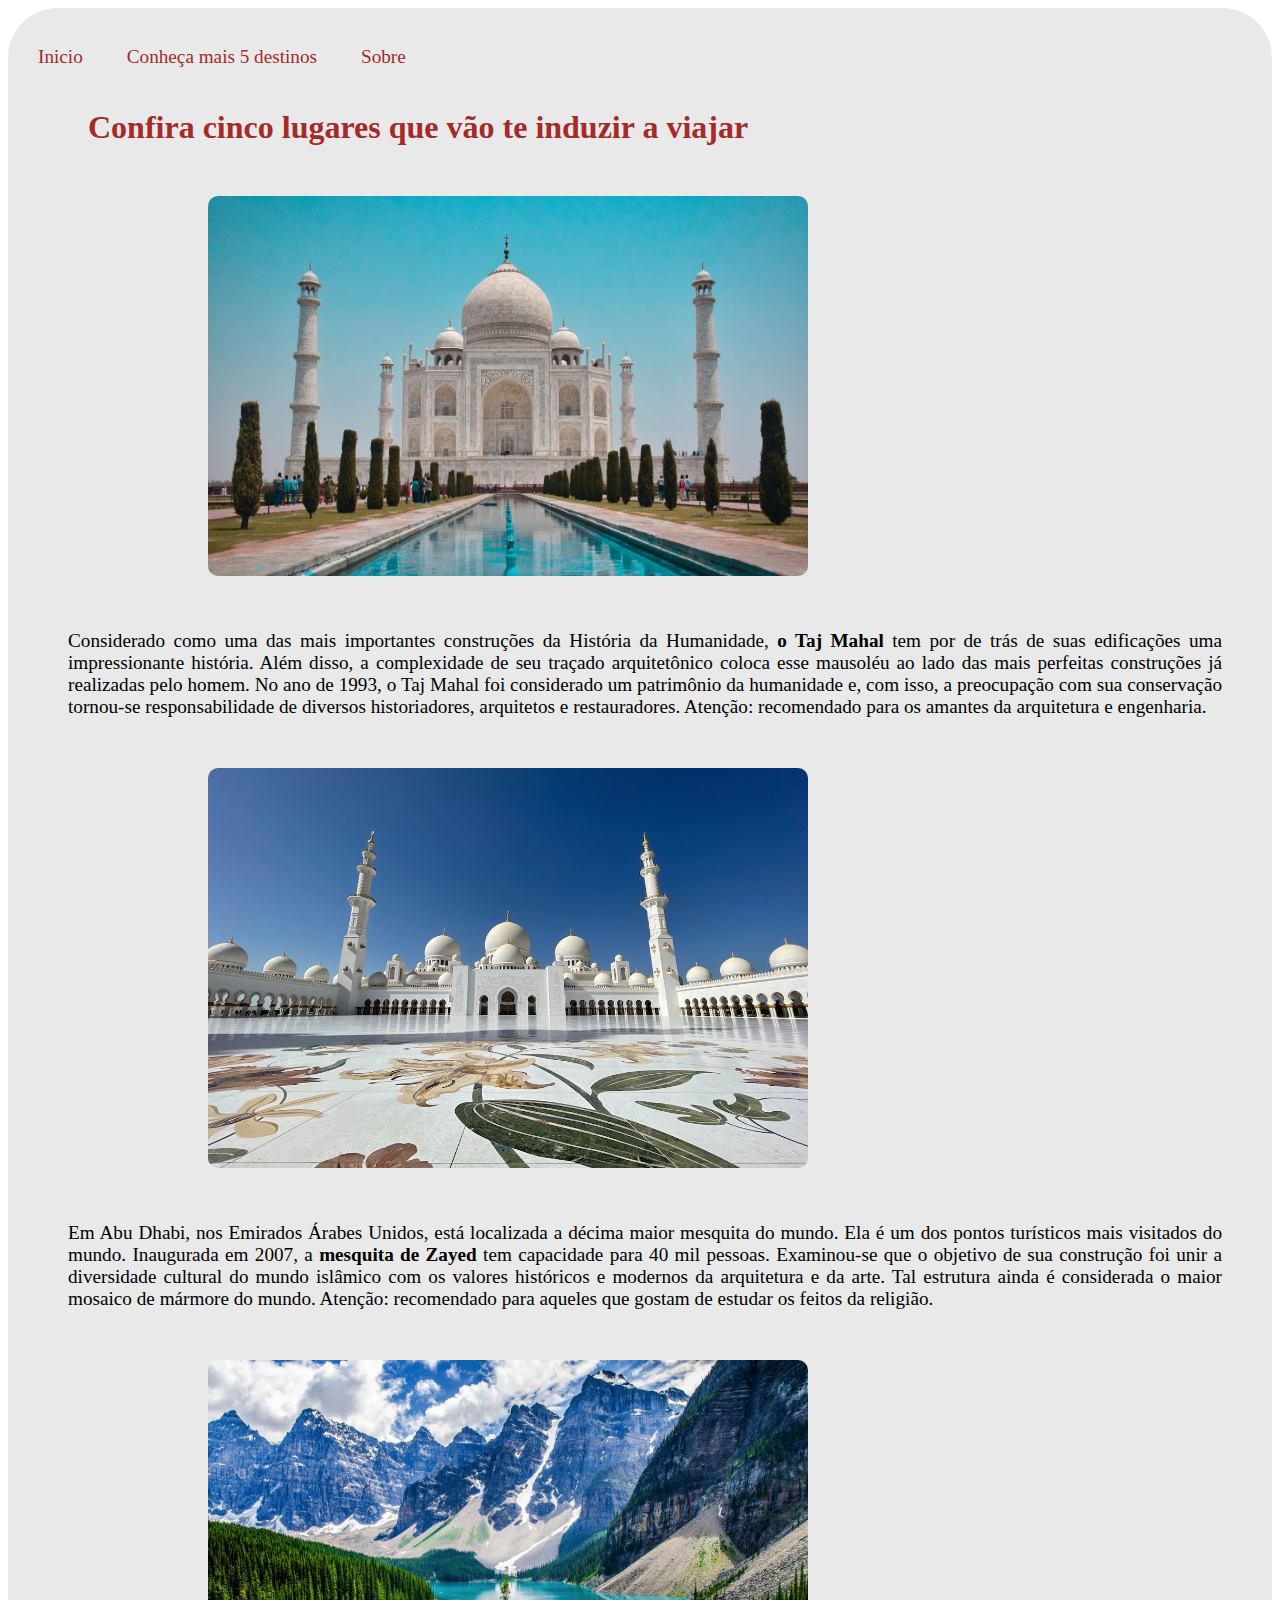
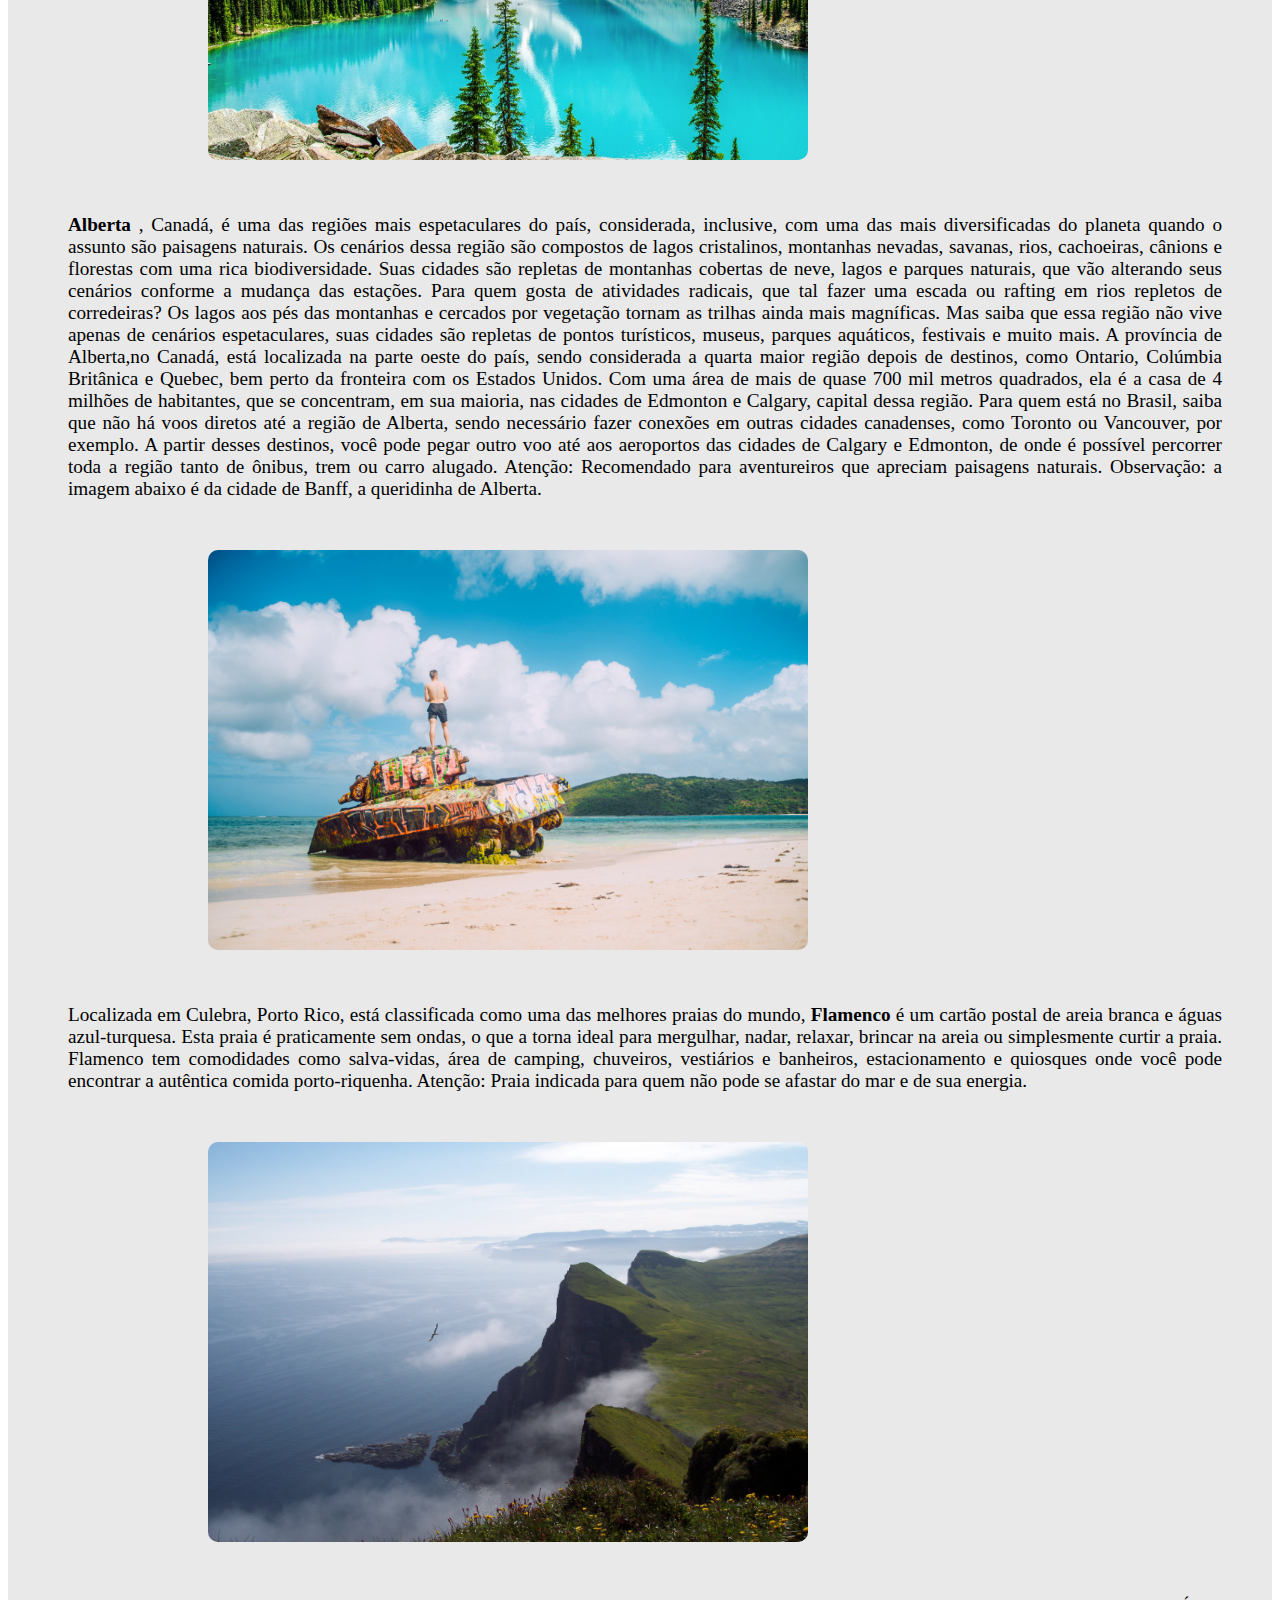
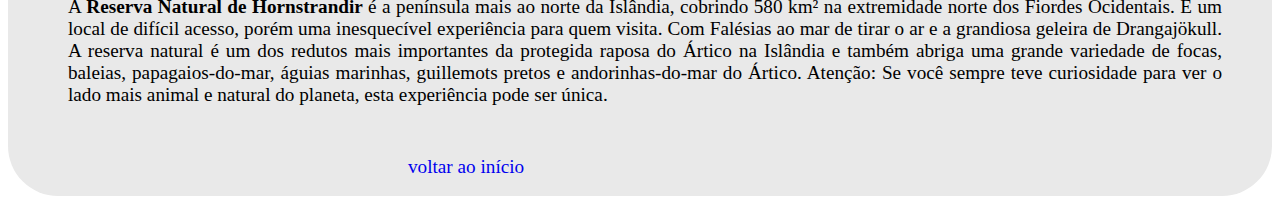
==== html/destinos.html @ 7b21f456 "Projeto Turístico" ====
<!DOCTYPE html>
            <html lang="pt-br">
            <head>
                <meta charset="UTF-8">
                <meta http-equiv="X-UA-Compatible" content="IE=edge">
                <meta name="viewport" content="width=device-width, initial-scale=1.0">
                <link rel = "stylesheet" href = "./../style/turismo.css" >
                <title> Mais opções de lugares </title>
            </head>
            <body>
              <section>
              <br>   

              <a name = "inicio2">  </a>

                <nav> 
                    <ul>
                      <li><a href="index.html"> Inicio </a></li>
                      <li><a href="destinos.html"> Conheça mais 5 destinos </a></li>
                      <li><a href="sobre.html"> Sobre </a></li>
                    </ul>
                  </nav> 

                <h1> Confira cinco lugares que vão te induzir a viajar </h1>

                <img class = "places" src = "imgs/tajmahal.jpg" alt = "" width = "600" height = "380">

                <p> Considerado como uma das mais importantes construções da História da Humanidade, <strong> o Taj Mahal </strong> tem por de trás de suas edificações uma impressionante história. Além disso, a complexidade de seu traçado arquitetônico coloca esse mausoléu ao lado das mais perfeitas construções já realizadas pelo homem. No ano de 1993, o Taj Mahal foi considerado um patrimônio da humanidade e, com isso, a preocupação com sua conservação tornou-se responsabilidade de diversos historiadores, arquitetos e restauradores. Atenção: recomendado para os amantes da arquitetura e engenharia. </p>

                <img class = "places" src = "imgs/zayed.jpg" alt = "" width = "600" height = "400">

            <p> Em Abu Dhabi, nos Emirados Árabes Unidos, está localizada a décima maior mesquita do mundo. Ela é um dos pontos turísticos mais visitados do mundo. Inaugurada em 2007, a <strong> mesquita de Zayed </strong> tem capacidade para 40 mil pessoas. Examinou-se que o objetivo de sua construção foi unir a diversidade cultural do mundo islâmico com os valores históricos e modernos da arquitetura e da arte. Tal estrutura ainda é considerada o maior mosaico de mármore do mundo. Atenção: recomendado para aqueles que gostam de estudar os feitos da religião. </p>

            <img class = "places" src = "imgs/alberta.jpeg" alt = "" width = "600" height = "400">

            <p> <strong> Alberta </strong>, Canadá, é uma das regiões mais espetaculares do país, considerada, inclusive, com uma das mais diversificadas do planeta quando o assunto são paisagens naturais. Os cenários dessa região são compostos de lagos cristalinos, montanhas nevadas, savanas, rios, cachoeiras, cânions e florestas com uma rica biodiversidade. Suas cidades são repletas de montanhas cobertas de neve, lagos e parques naturais, que vão alterando seus cenários conforme a mudança das estações. Para quem gosta de atividades radicais, que tal fazer uma escada ou rafting em rios repletos de corredeiras? Os lagos aos pés das montanhas e cercados por vegetação tornam as trilhas ainda mais magníficas. Mas saiba que essa região não vive apenas de cenários espetaculares, suas cidades são repletas de pontos turísticos, museus, parques aquáticos, festivais e muito mais. A província de Alberta,no Canadá, está localizada na parte oeste do país, sendo considerada a quarta maior região depois de destinos, como Ontario, Colúmbia Britânica e Quebec, bem perto da fronteira com os Estados Unidos. Com uma área de mais de quase 700 mil metros quadrados, ela é a casa de 4 milhões de habitantes, que se concentram, em sua maioria, nas cidades de Edmonton e Calgary, capital dessa região. Para quem está no Brasil, saiba que não há voos diretos até a região de Alberta, sendo necessário fazer conexões em outras cidades canadenses, como Toronto ou Vancouver, por exemplo. A partir desses destinos, você pode pegar outro voo até aos aeroportos das cidades de Calgary e Edmonton, de onde é possível percorrer toda a região tanto de ônibus, trem ou carro alugado. Atenção: Recomendado para aventureiros que apreciam paisagens naturais. Observação: a imagem abaixo é da cidade de Banff, a queridinha de Alberta. </p>

            <img class = "places" src = "imgs/Flamenco.jpg" alt = "" width = "600" height = "400">

            <p> Localizada em Culebra, Porto Rico, está classificada como uma das melhores praias do mundo, <strong> Flamenco </strong> é um cartão postal de areia branca e águas azul-turquesa. Esta praia é praticamente sem ondas, o que a torna ideal para mergulhar, nadar, relaxar, brincar na areia ou simplesmente curtir a praia. Flamenco tem comodidades como salva-vidas, área de camping, chuveiros, vestiários e banheiros, estacionamento e quiosques onde você pode encontrar a autêntica comida porto-riquenha. Atenção: Praia indicada para quem não pode se afastar do mar e de sua energia. </p>

            <img class = "places" src = "imgs/dranga.jpg" alt = "" width = "600" height = "400">
              
            <p> A <strong>  Reserva Natural de Hornstrandir </strong> é a península mais ao norte da Islândia, cobrindo 580 km² na extremidade norte dos Fiordes Ocidentais. É um local de difícil acesso, porém uma inesquecível experiência para quem visita. Com Falésias ao mar de tirar o ar e a grandiosa geleira de Drangajökull. A reserva natural é um dos redutos mais importantes da protegida raposa do Ártico na Islândia e também abriga uma grande variedade de focas, baleias, papagaios-do-mar, águias marinhas, guillemots pretos e andorinhas-do-mar do Ártico. Atenção: Se você sempre teve curiosidade para ver o lado mais animal e natural do planeta, esta experiência pode ser única. </p>

            <a class = "lk" href = "#inicio2"> voltar ao início </a>
            <br>
            <br>

         </section>

            </body>
            </html>
---- style/turismo.css ----
*{
    box-sizing: border-box;
    font-family:'Times New Roman', Times, serif;
}

.box {
    margin: 20px;
    border: groove 10px;
    padding: 30px;
}


section{
    background-color: #e9e9e9;
    border-radius: 50px;
    width: 100%;
    height: 100%;
}

p{
    text-align:justify;
    margin: 50px;
    font-size: larger;
}

nav{
    border-radius: 50px;
}

nav ul{
    list-style-type: none;
    margin: 0;
    padding: 0;
}

nav ul li{
    display: inline;
} 

nav ul li a{
  padding: 20px 10px 20px 30px;
  display: inline-block;
  color: brown;
  text-decoration: none;
  font-size: larger;
}

nav ul li a:hover{
    transform: scale(1.1);
    transition: 250ms linear;
}

div{
    font-size: x-large;
    margin: 50px;
}

#picture, #pic2{
    border-radius: 5%;
}

#picture{
    margin-left:60px;
}

#pic2{
    margin-left: 60px;
}

h1{
    margin-left: 80px;
    margin-bottom: 50px;
    color: brown;
}

h2, h3, input, ul{
    margin-left: 150px;
}

h3{
    margin-left: 110px;
}

h3{
    color: brown;
}

p{
    margin-left: 60px;
}

.places{
    border-radius: 10px;
    margin-left: 200px;
}

.lk{
    margin-left: 400px;
    font-size: larger;
    text-decoration: none;
}

.lk:hover{
    transform: scale(1.1);
    transition: 250ms linear;
}

input{
    color:brown;
    font-size: larger;
    text-align: center;
    border-radius: 5px;
}
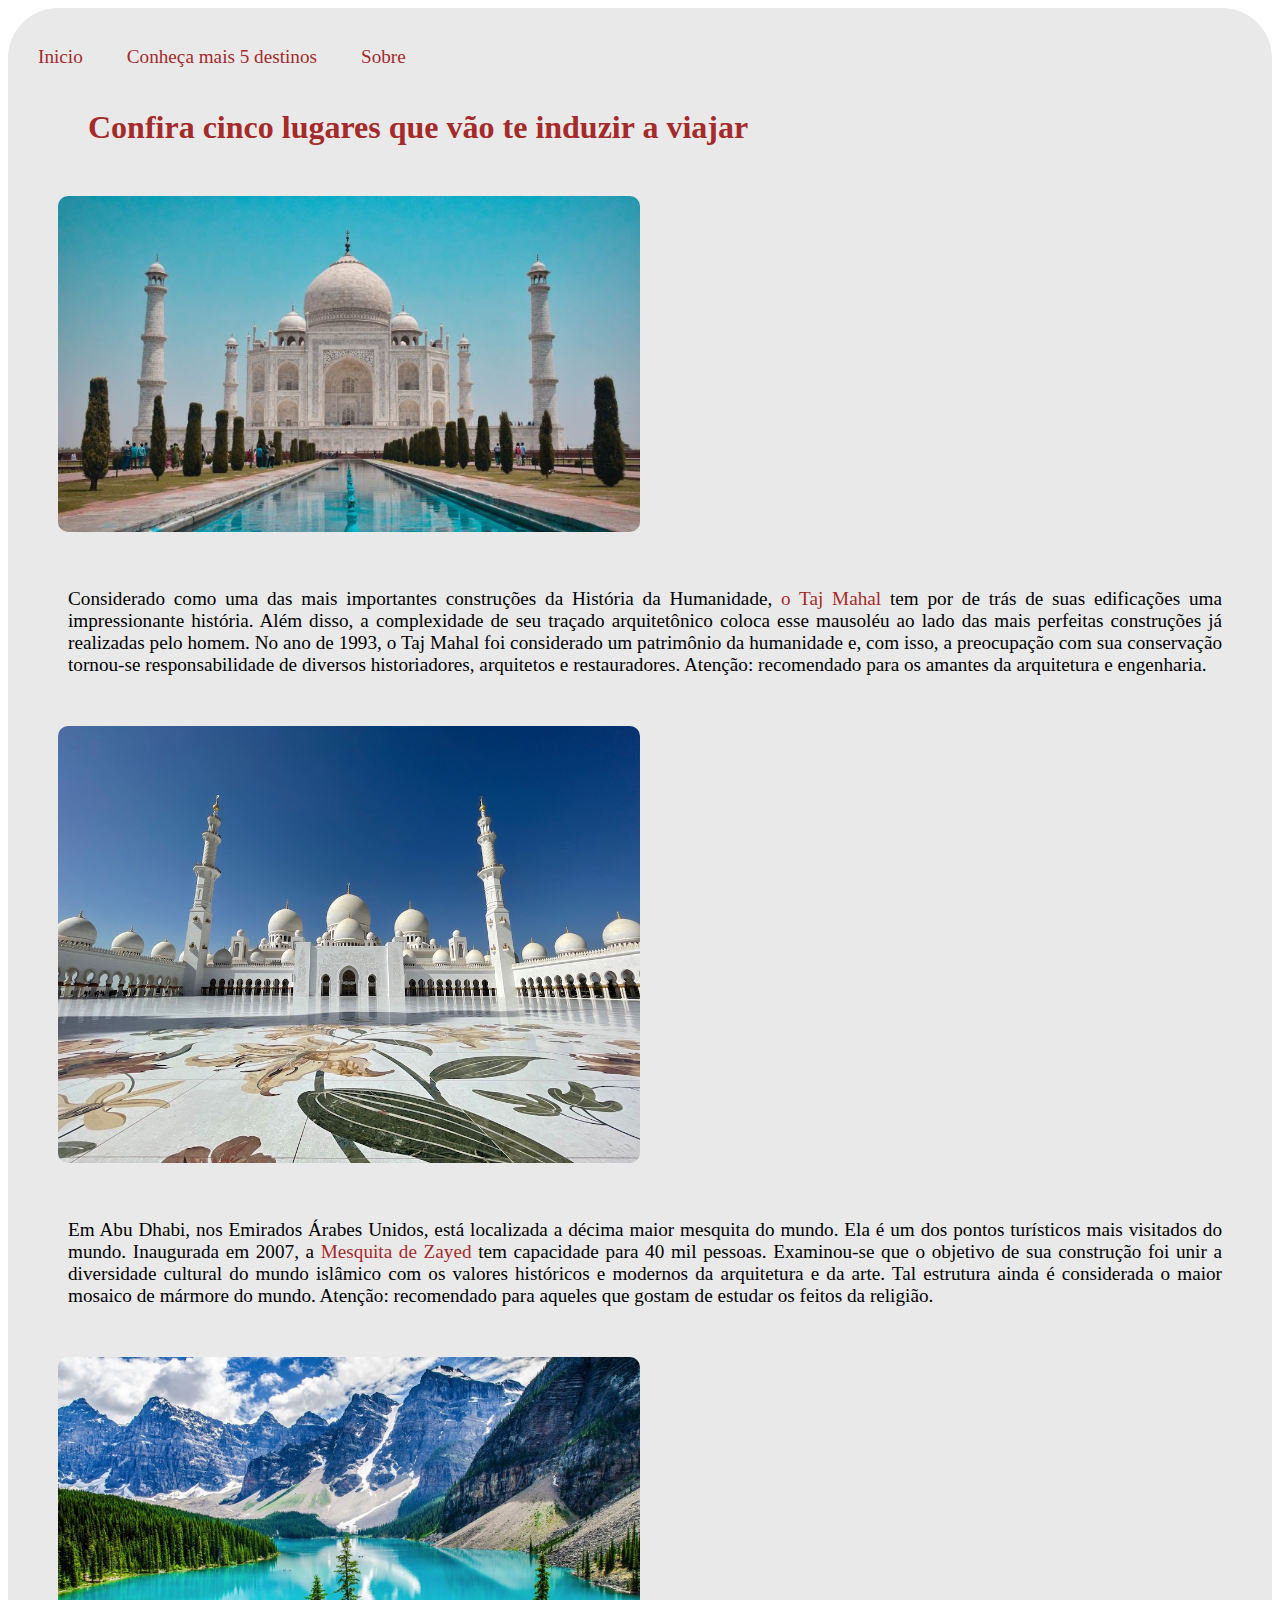
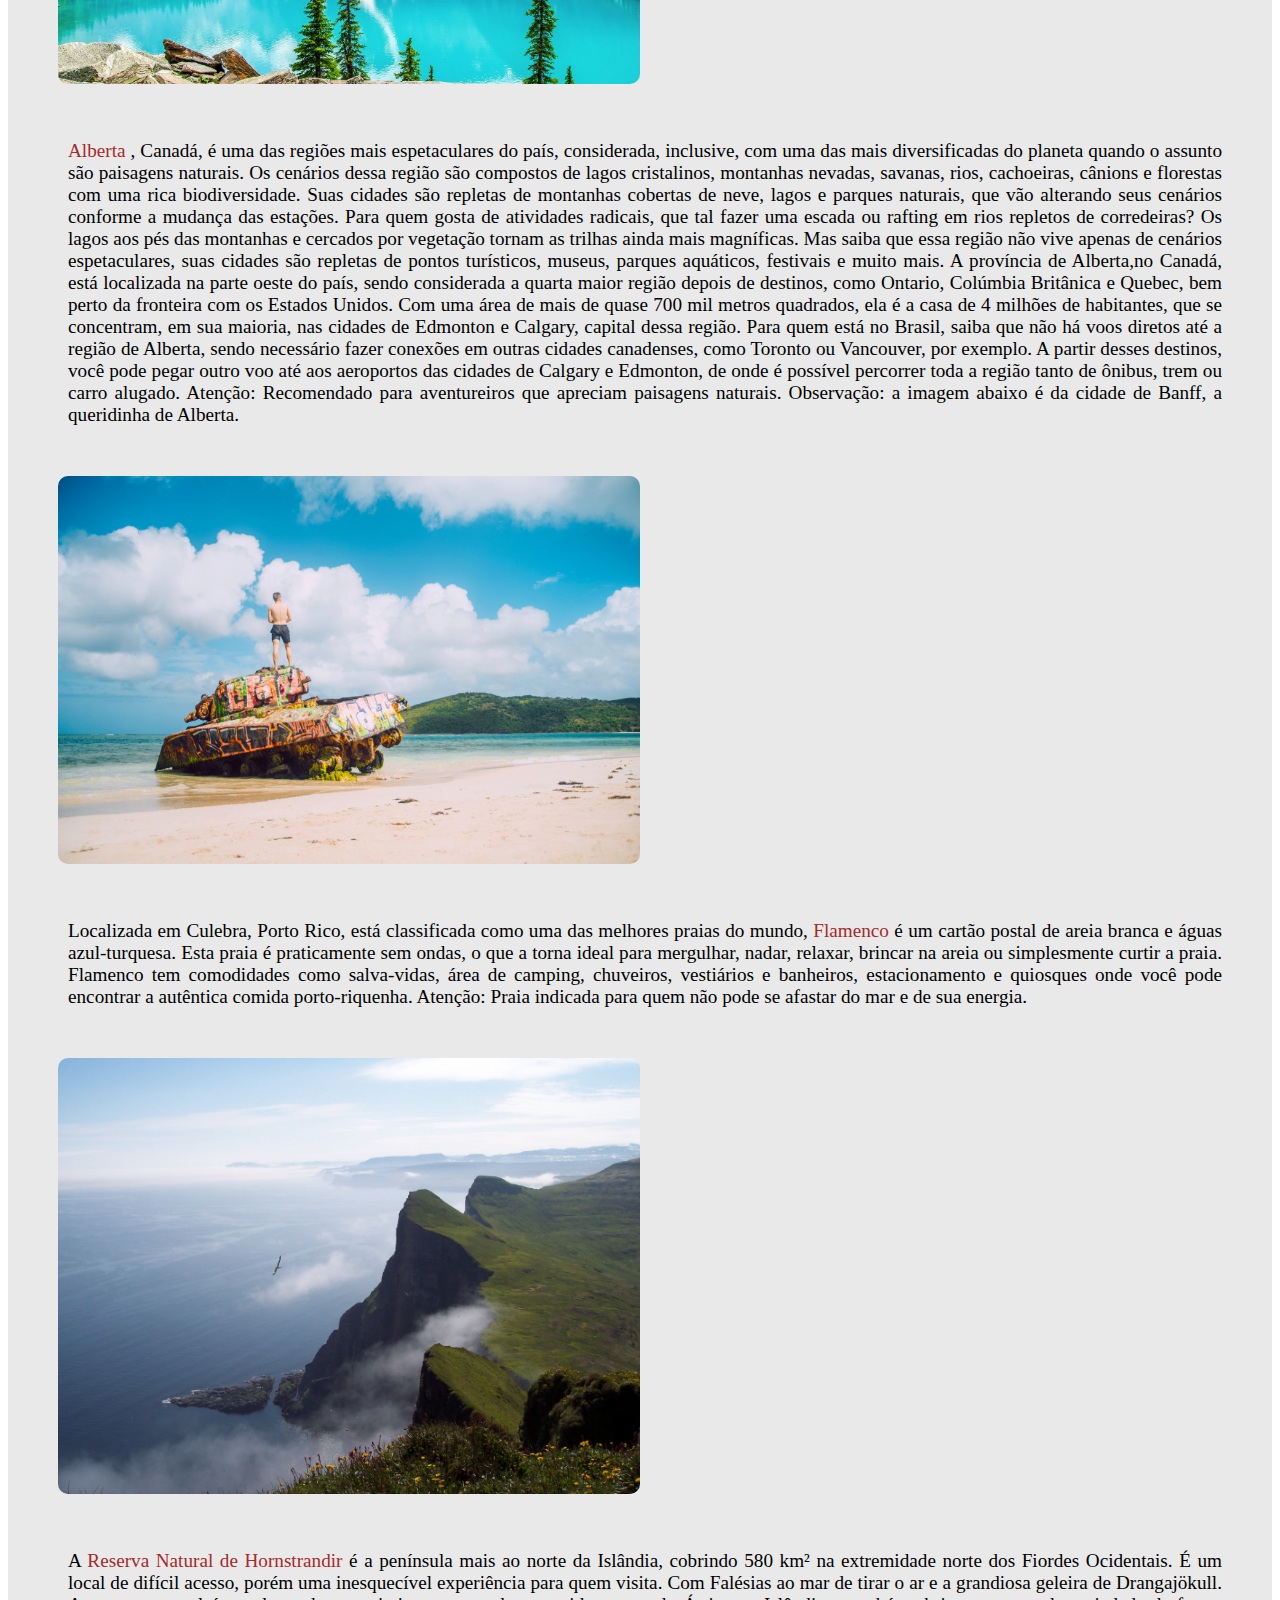
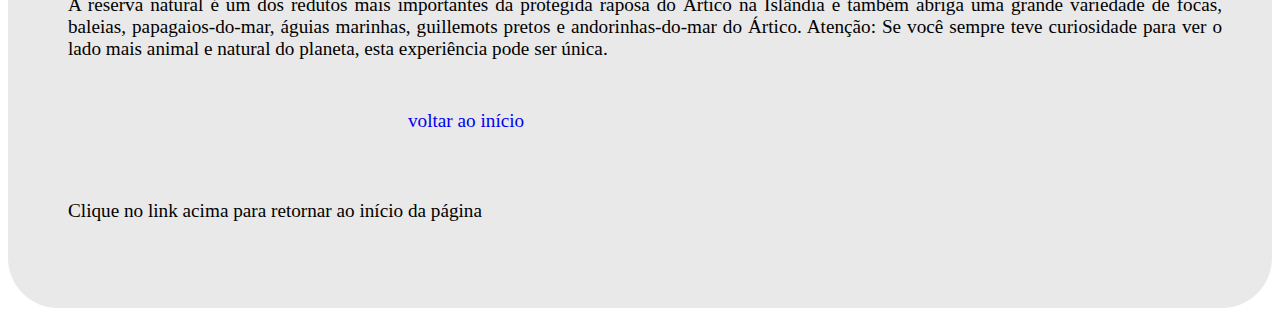
==== commit 7b9d2048: "Versão 2 - adição de funções e responsividade" ====
--- a/html/destinos.html
+++ b/html/destinos.html
@@ -23,27 +23,42 @@
 
                 <h1> Confira cinco lugares que vão te induzir a viajar </h1>
 
-                <img class = "places" src = "imgs/tajmahal.jpg" alt = "" width = "600" height = "380">
+                <div>
+                  <img class = "places" src = "imgs/tajmahal.jpg" alt = "">
+                </div>
 
-                <p> Considerado como uma das mais importantes construções da História da Humanidade, <strong> o Taj Mahal </strong> tem por de trás de suas edificações uma impressionante história. Além disso, a complexidade de seu traçado arquitetônico coloca esse mausoléu ao lado das mais perfeitas construções já realizadas pelo homem. No ano de 1993, o Taj Mahal foi considerado um patrimônio da humanidade e, com isso, a preocupação com sua conservação tornou-se responsabilidade de diversos historiadores, arquitetos e restauradores. Atenção: recomendado para os amantes da arquitetura e engenharia. </p>
+                <p> Considerado como uma das mais importantes construções da História da Humanidade, <a class = "textuais" href = "https://www.culturagenial.com/taj-mahal/" target = "_blank" rel = "external"> o Taj Mahal </a> tem por de trás de suas edificações uma impressionante história. Além disso, a complexidade de seu traçado arquitetônico coloca esse mausoléu ao lado das mais perfeitas construções já realizadas pelo homem. No ano de 1993, o Taj Mahal foi considerado um patrimônio da humanidade e, com isso, a preocupação com sua conservação tornou-se responsabilidade de diversos historiadores, arquitetos e restauradores. Atenção: recomendado para os amantes da arquitetura e engenharia. </p>
 
-                <img class = "places" src = "imgs/zayed.jpg" alt = "" width = "600" height = "400">
+                <div> 
+                  <img class = "places" src = "imgs/zayed.jpg" alt = "">
+                </div> 
 
-            <p> Em Abu Dhabi, nos Emirados Árabes Unidos, está localizada a décima maior mesquita do mundo. Ela é um dos pontos turísticos mais visitados do mundo. Inaugurada em 2007, a <strong> mesquita de Zayed </strong> tem capacidade para 40 mil pessoas. Examinou-se que o objetivo de sua construção foi unir a diversidade cultural do mundo islâmico com os valores históricos e modernos da arquitetura e da arte. Tal estrutura ainda é considerada o maior mosaico de mármore do mundo. Atenção: recomendado para aqueles que gostam de estudar os feitos da religião. </p>
 
-            <img class = "places" src = "imgs/alberta.jpeg" alt = "" width = "600" height = "400">
+            <p> Em Abu Dhabi, nos Emirados Árabes Unidos, está localizada a décima maior mesquita do mundo. Ela é um dos pontos turísticos mais visitados do mundo. Inaugurada em 2007, a <a class = "textuais" href = "https://viagemcult.com/mesquita-abu-dhabi/" target = "_blank" rel = "external"> Mesquita de Zayed </a> tem capacidade para 40 mil pessoas. Examinou-se que o objetivo de sua construção foi unir a diversidade cultural do mundo islâmico com os valores históricos e modernos da arquitetura e da arte. Tal estrutura ainda é considerada o maior mosaico de mármore do mundo. Atenção: recomendado para aqueles que gostam de estudar os feitos da religião. </p>
 
-            <p> <strong> Alberta </strong>, Canadá, é uma das regiões mais espetaculares do país, considerada, inclusive, com uma das mais diversificadas do planeta quando o assunto são paisagens naturais. Os cenários dessa região são compostos de lagos cristalinos, montanhas nevadas, savanas, rios, cachoeiras, cânions e florestas com uma rica biodiversidade. Suas cidades são repletas de montanhas cobertas de neve, lagos e parques naturais, que vão alterando seus cenários conforme a mudança das estações. Para quem gosta de atividades radicais, que tal fazer uma escada ou rafting em rios repletos de corredeiras? Os lagos aos pés das montanhas e cercados por vegetação tornam as trilhas ainda mais magníficas. Mas saiba que essa região não vive apenas de cenários espetaculares, suas cidades são repletas de pontos turísticos, museus, parques aquáticos, festivais e muito mais. A província de Alberta,no Canadá, está localizada na parte oeste do país, sendo considerada a quarta maior região depois de destinos, como Ontario, Colúmbia Britânica e Quebec, bem perto da fronteira com os Estados Unidos. Com uma área de mais de quase 700 mil metros quadrados, ela é a casa de 4 milhões de habitantes, que se concentram, em sua maioria, nas cidades de Edmonton e Calgary, capital dessa região. Para quem está no Brasil, saiba que não há voos diretos até a região de Alberta, sendo necessário fazer conexões em outras cidades canadenses, como Toronto ou Vancouver, por exemplo. A partir desses destinos, você pode pegar outro voo até aos aeroportos das cidades de Calgary e Edmonton, de onde é possível percorrer toda a região tanto de ônibus, trem ou carro alugado. Atenção: Recomendado para aventureiros que apreciam paisagens naturais. Observação: a imagem abaixo é da cidade de Banff, a queridinha de Alberta. </p>
+            <div> 
+              <img class = "places" src = "imgs/alberta.jpeg" alt = "">
+            </div>
 
-            <img class = "places" src = "imgs/Flamenco.jpg" alt = "" width = "600" height = "400">
+            <p> <a class = "textuais" href = "https://casalnomade.com/conheca-incrivel-provincia-de-alberta-no-canada/" target = "_blank" rel = "external"> Alberta </a>, Canadá, é uma das regiões mais espetaculares do país, considerada, inclusive, com uma das mais diversificadas do planeta quando o assunto são paisagens naturais. Os cenários dessa região são compostos de lagos cristalinos, montanhas nevadas, savanas, rios, cachoeiras, cânions e florestas com uma rica biodiversidade. Suas cidades são repletas de montanhas cobertas de neve, lagos e parques naturais, que vão alterando seus cenários conforme a mudança das estações. Para quem gosta de atividades radicais, que tal fazer uma escada ou rafting em rios repletos de corredeiras? Os lagos aos pés das montanhas e cercados por vegetação tornam as trilhas ainda mais magníficas. Mas saiba que essa região não vive apenas de cenários espetaculares, suas cidades são repletas de pontos turísticos, museus, parques aquáticos, festivais e muito mais. A província de Alberta,no Canadá, está localizada na parte oeste do país, sendo considerada a quarta maior região depois de destinos, como Ontario, Colúmbia Britânica e Quebec, bem perto da fronteira com os Estados Unidos. Com uma área de mais de quase 700 mil metros quadrados, ela é a casa de 4 milhões de habitantes, que se concentram, em sua maioria, nas cidades de Edmonton e Calgary, capital dessa região. Para quem está no Brasil, saiba que não há voos diretos até a região de Alberta, sendo necessário fazer conexões em outras cidades canadenses, como Toronto ou Vancouver, por exemplo. A partir desses destinos, você pode pegar outro voo até aos aeroportos das cidades de Calgary e Edmonton, de onde é possível percorrer toda a região tanto de ônibus, trem ou carro alugado. Atenção: Recomendado para aventureiros que apreciam paisagens naturais. Observação: a imagem abaixo é da cidade de Banff, a queridinha de Alberta. </p>
 
-            <p> Localizada em Culebra, Porto Rico, está classificada como uma das melhores praias do mundo, <strong> Flamenco </strong> é um cartão postal de areia branca e águas azul-turquesa. Esta praia é praticamente sem ondas, o que a torna ideal para mergulhar, nadar, relaxar, brincar na areia ou simplesmente curtir a praia. Flamenco tem comodidades como salva-vidas, área de camping, chuveiros, vestiários e banheiros, estacionamento e quiosques onde você pode encontrar a autêntica comida porto-riquenha. Atenção: Praia indicada para quem não pode se afastar do mar e de sua energia. </p>
+            <div>
+              <img class = "places" src = "imgs/Flamenco.jpg" alt = "">
+            </div>
 
-            <img class = "places" src = "imgs/dranga.jpg" alt = "" width = "600" height = "400">
+            <p> Localizada em Culebra, Porto Rico, está classificada como uma das melhores praias do mundo, <a class = "textuais" href = "https://portadeembarque.com.br/praias-de-porto-rico-quais-as-melhores/" target = "_blank" rel = "external"> Flamenco </a> é um cartão postal de areia branca e águas azul-turquesa. Esta praia é praticamente sem ondas, o que a torna ideal para mergulhar, nadar, relaxar, brincar na areia ou simplesmente curtir a praia. Flamenco tem comodidades como salva-vidas, área de camping, chuveiros, vestiários e banheiros, estacionamento e quiosques onde você pode encontrar a autêntica comida porto-riquenha. Atenção: Praia indicada para quem não pode se afastar do mar e de sua energia. </p>
+
+            <div>
+              <img class = "places" src = "imgs/dranga.jpg" alt = "">
+            </div>
               
-            <p> A <strong>  Reserva Natural de Hornstrandir </strong> é a península mais ao norte da Islândia, cobrindo 580 km² na extremidade norte dos Fiordes Ocidentais. É um local de difícil acesso, porém uma inesquecível experiência para quem visita. Com Falésias ao mar de tirar o ar e a grandiosa geleira de Drangajökull. A reserva natural é um dos redutos mais importantes da protegida raposa do Ártico na Islândia e também abriga uma grande variedade de focas, baleias, papagaios-do-mar, águias marinhas, guillemots pretos e andorinhas-do-mar do Ártico. Atenção: Se você sempre teve curiosidade para ver o lado mais animal e natural do planeta, esta experiência pode ser única. </p>
+            <p> A <a class = "textuais" href = "https://arcticyeti.es/islandia/lugares/hornstrandir/" target = "_blank" rel = "external"> Reserva Natural de Hornstrandir </a> é a península mais ao norte da Islândia, cobrindo 580 km² na extremidade norte dos Fiordes Ocidentais. É um local de difícil acesso, porém uma inesquecível experiência para quem visita. Com Falésias ao mar de tirar o ar e a grandiosa geleira de Drangajökull. A reserva natural é um dos redutos mais importantes da protegida raposa do Ártico na Islândia e também abriga uma grande variedade de focas, baleias, papagaios-do-mar, águias marinhas, guillemots pretos e andorinhas-do-mar do Ártico. Atenção: Se você sempre teve curiosidade para ver o lado mais animal e natural do planeta, esta experiência pode ser única. </p>
 
             <a class = "lk" href = "#inicio2"> voltar ao início </a>
+            <br>
+            <br>
+
+            <p class = "ultimo"> Clique no link acima para retornar ao início da página </p>
             <br>
             <br>
 
--- a/style/turismo.css
+++ b/style/turismo.css
@@ -91,7 +91,6 @@
 
 .places{
     border-radius: 10px;
-    margin-left: 200px;
 }
 
 .lk{
@@ -110,4 +109,48 @@
     font-size: larger;
     text-align: center;
     border-radius: 5px;
-}+}
+
+.textuais{
+    text-decoration: none;
+    color: brown;
+}
+
+@media (max-width:850px){
+    img{
+        width: 100%;
+        margin-left: 30px;
+    }
+
+    div{ 
+       text-align: left;
+       width: 70%;
+    }
+    
+}
+
+@media (min-width:900px){
+    img{
+        width: 50%;
+    }
+}
+
+@media (max-width:600px){
+    
+    p, h1, h3{
+        margin-right: 40px;
+    }
+
+    h2{
+        margin-right: 60px;
+    }
+
+    ul{
+        margin-right: 110px;
+    }
+
+    .lk{
+        margin-left: 80px;
+    }
+    
+}
